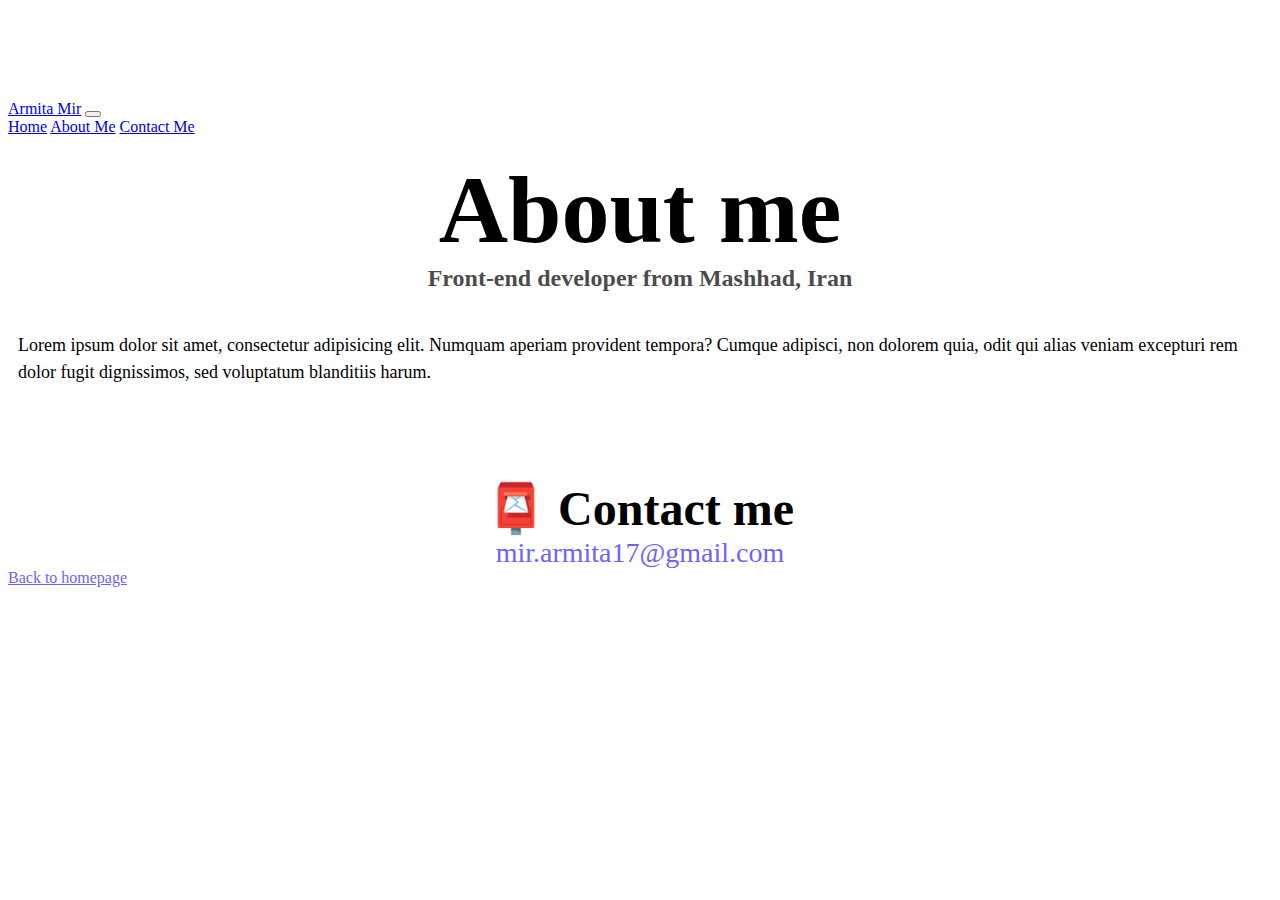
==== about.html @ 7a5532ed "Initial commit" ====
<!DOCTYPE html>
<html lang="en">
  <head>
    <meta charset="UTF-8" />
    <meta http-equiv="X-UA-Compatible" content="IE=edge" />
    <meta name="viewport" content="width=device-width, initial-scale=1.0" />
    <link
      href="https://cdn.jsdelivr.net/npm/bootstrap@5.3.0-alpha2/dist/css/bootstrap.min.css"
      rel="stylesheet"
      integrity="sha384-aFq/bzH65dt+w6FI2ooMVUpc+21e0SRygnTpmBvdBgSdnuTN7QbdgL+OapgHtvPp"
      crossorigin="anonymous"
    />
    <script
      src="https://cdn.jsdelivr.net/npm/bootstrap@5.3.0-alpha2/dist/js/bootstrap.bundle.min.js"
      integrity="sha384-qKXV1j0HvMUeCBQ+QVp7JcfGl760yU08IQ+GpUo5hlbpg51QRiuqHAJz8+BrxE/N"
      crossorigin="anonymous"
    ></script>
    <link rel="stylesheet" href="style.css" />
    <title>About Armita Mir</title>
  </head>
  <body>
    <nav class="navbar navbar-expand-md bg-body-tertiary fixed-top">
      <div class="container-fluid">
        <a class="navbar-brand" href="index.html">Armita Mir</a>
        <button
          class="navbar-toggler"
          type="button"
          data-bs-toggle="collapse"
          data-bs-target="#navbarNavAltMarkup"
          aria-controls="navbarNavAltMarkup"
          aria-expanded="false"
          aria-label="Toggle navigation"
        >
          <span class="navbar-toggler-icon"></span>
        </button>
        <div class="collapse navbar-collapse" id="navbarNavAltMarkup">
          <div class="navbar-nav">
            <a class="nav-link active" aria-current="page" href="index.html"
              >Home</a
            >
            <a class="nav-link" href="about.html">About Me</a>
            <a class="nav-link" href="about.html#contact">Contact Me</a>
          </div>
        </div>
      </div>
    </nav>
    <br />
    <h1 class="mt-5">About me</h1>
    <h3>Front-end developer from Mashhad, Iran</h3>
    <div class="about-paragraphs text-center">
      <p>
        Lorem ipsum dolor sit amet, consectetur adipisicing elit. Numquam
        aperiam provident tempora? Cumque adipisci, non dolorem quia, odit qui
        alias veniam excepturi rem dolor fugit dignissimos, sed voluptatum
        blanditiis harum.
      </p>
    </div>
    <div class="container">
      <div class="row">
        <div class="col-lg-4">
          <img
            class="img-fluid rounded"
            src="https://s3.amazonaws.com/shecodesio-production/uploads/files/000/074/201/original/Screenshot_2023-03-30_143536.png?1680174953"
            alt=""
          />
        </div>

        <div class="col-lg-4 p-5 pt-1">
          <img
            class="img-fluid rounded"
            src="https://s3.amazonaws.com/shecodesio-production/uploads/files/000/074/195/original/Screenshot_2023-03-30_143220.png?1680173461"
            alt=""
          />
        </div>
        <div class="col-lg-4 p-5 pt-1">
          <img
            class="img-fluid rounded"
            src="https://s3.amazonaws.com/shecodesio-production/uploads/files/000/074/194/original/download.png?1680172604"
            alt=""
          />
        </div>
      </div>
    </div>
    <div id="contact">
      <h2>📮 Contact me</h2>
      <a href="mailto:mir.armita17@gmail.com" class="email-link mt-5">
        mir.armita17@gmail.com
      </a>
    </div>
    <div class="m-5">
      <a
        href="index.html"
        class="homepage-link btn border border-primary rounded-pill w-50 mx-auto p-2 text-center m-4"
        >Back to homepage</a
      >
    </div>
  </body>
</html>
---- style.css ----
:root {
  --primary-color: #6c63ff;
  --secondary-color: #f5f2fe;
  --box-shadow: 0 5px 10px rgba(0, 0, 0, 0.3);
}

body {
  margin-top: 100px;
}

h1,
h2,
h3 {
  text-align: center;
  margin: 0;
}

h1 {
  font-size: 96px;
}

h2 {
  font-size: 48px;
}

h3 {
  font-size: 24px;
  opacity: 0.7;
}
p {
  font-size: 18px;
  line-height: 1.5;
}

.navigation-links {
  display: flex;
  margin-top: 40px;
  justify-content: center;
}

.navigation-links a {
  margin: 20px;
  border-radius: 4px;
  padding: 20px 15px;
  text-decoration: none;
  text-transform: capitalize;
}

.contact-link {
  background: var(--primary-color);
  box-shadow: var(--box-shadow);
  color: white;
}

.about-link {
  color: var(--primary-color);
  border: 1px solid var(--primary-color);
}

.homepage-link {
  color: var(--primary-color);

  display: block;
}

.about-paragraphs {
  display: flex;
  margin: 30px 0;
}

.about-paragraphs p {
  margin: 10px;
}

.email-link {
  display: flex;
  justify-content: center;
  color: var(--primary-color);
  font-size: 28px;
  text-decoration: none;
}

.email-link:hover {
  text-decoration: underline;
}
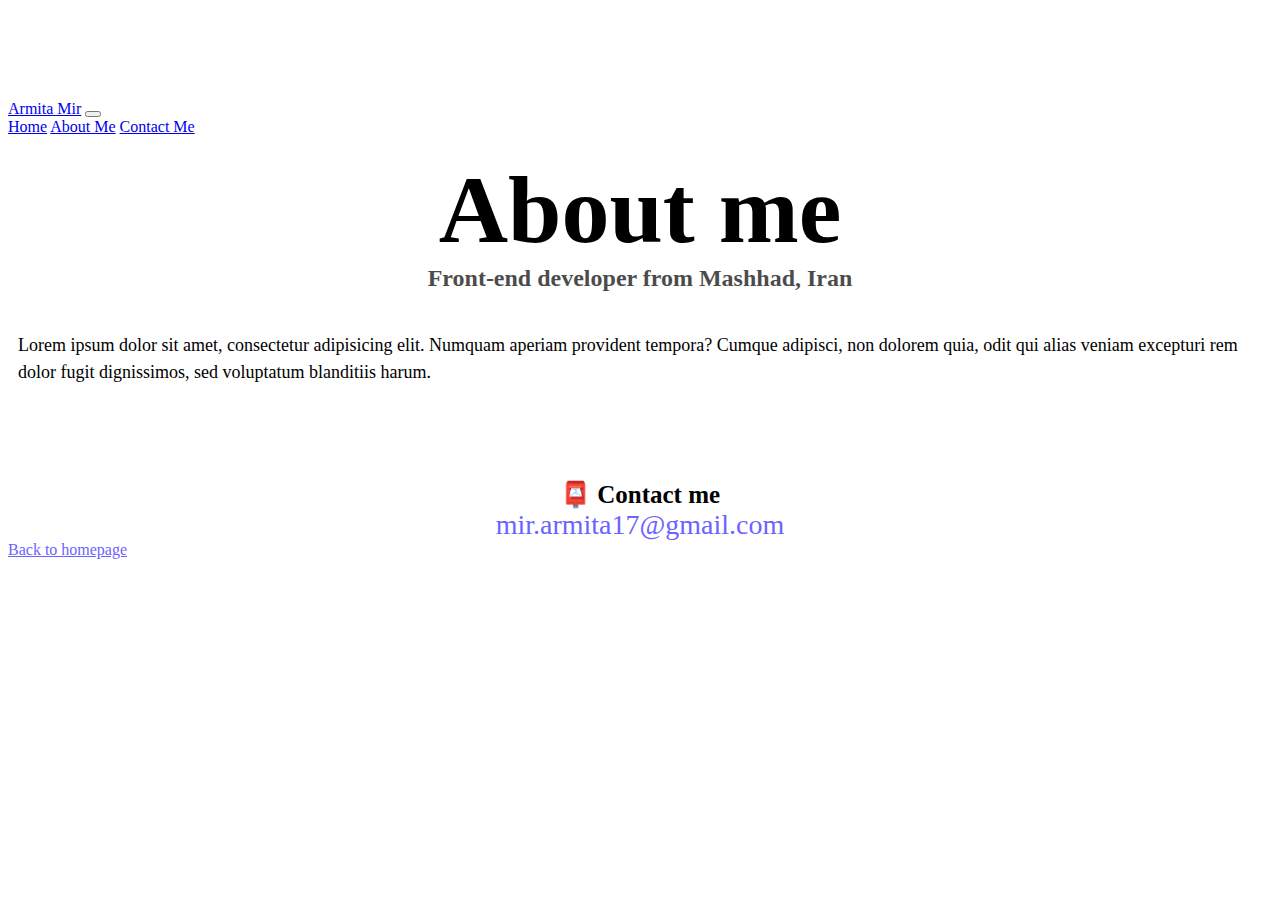
==== commit d6bbc26a: "made some changes" ====
--- a/about.html
+++ b/about.html
@@ -17,6 +17,17 @@
     ></script>
     <link rel="stylesheet" href="style.css" />
     <title>About Armita Mir</title>
+    <style>
+      @media (max-width: 574px) {
+        body {
+          text-align: center;
+        }
+        h1 {
+          font-size: 65px;
+          margin-bottom: 10px;
+        }
+      }
+    </style>
   </head>
   <body>
     <nav class="navbar navbar-expand-md bg-body-tertiary fixed-top">
@@ -38,7 +49,7 @@
             <a class="nav-link active" aria-current="page" href="index.html"
               >Home</a
             >
-            <a class="nav-link" href="about.html">About Me</a>
+            <a class="nav-link" href="/">About Me</a>
             <a class="nav-link" href="about.html#contact">Contact Me</a>
           </div>
         </div>
--- a/style.css
+++ b/style.css
@@ -20,7 +20,7 @@
 }
 
 h2 {
-  font-size: 48px;
+  font-size: 25px;
 }
 
 h3 {
